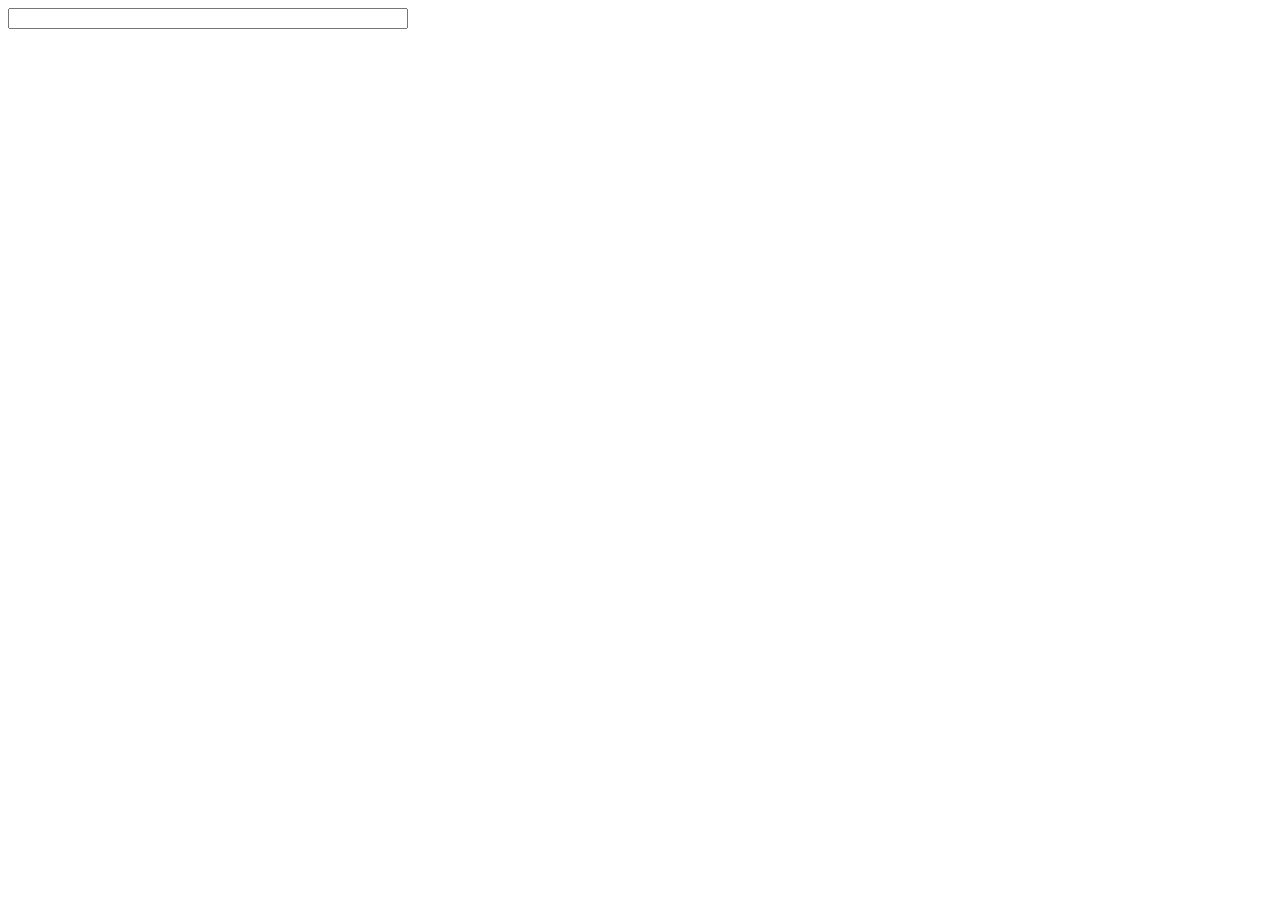
==== index_bot.html @ 6dbc6379 "Initial commit" ====
<html>
<head>
	<title>Endorsify Bot</title>
	<meta http-equiv="Content-Type" content="text/html; charset=utf-8" />
	<script src="http://ajax.googleapis.com/ajax/libs/jquery/2.1.1/jquery.min.js"></script>
	<script type="text/javascript">
		var accessToken = "f2a1c2ab28e04dca97542cb84898d9af";
		var baseUrl = "https://api.api.ai/v1/";
		var conversation = [];
		$(document).ready(function() {
			$("#input").keypress(function(event) {
				if (event.which == 13) {
					event.preventDefault();
					send();
				}
			});
			$("#rec").click(function(event) {
				switchRecognition();
			});
		});
		var recognition;
		function startRecognition() {
			recognition = new webkitSpeechRecognition();
			recognition.onstart = function(event) {
				updateRec();
			};
			recognition.onresult = function(event) {
				var text = "";
			    for (var i = event.resultIndex; i < event.results.length; ++i) {
			    	text += event.results[i][0].transcript;
			    }
			    setInput(text);
				stopRecognition();
			};
			recognition.onend = function() {
				stopRecognition();
			};
			recognition.lang = "en-US";
			recognition.start();
		}

		function stopRecognition() {
			if (recognition) {
				recognition.stop();
				recognition = null;
			}
			updateRec();
		}
		function switchRecognition() {
			if (recognition) {
				stopRecognition();
			} else {
				startRecognition();
			}
		}
		function setInput(text) {
			$("#input").val(text);
			send();
		}
		function updateRec() {
			$("#rec").text(recognition ? "Stop" : "Speak");
		}
		function send() {
			var text = $("#input").val();
			$("input").val = "";
			conversation.push("You: " + text + '\r\n');
			$.ajax({
				type: "POST",
				url: baseUrl + "query?v=20150910",
				contentType: "application/json; charset=utf-8",
				dataType: "json",
				headers: {
					"Authorization": "Bearer " + accessToken
				},
				data: JSON.stringify({ query: text, lang: "en", sessionId: "somerandomthing" }),
				success: function(data) {
					var respText = data.result.fulfillment.speech;
					setResponse(respText);
				},
				error: function() {
					setResponse("Internal Server Error");
				}
			});
		}
		function setResponse(val) {
			var who = 0;
			conversation.push("EndorsoBot: " + val + '\r\n');
			conversation.forEach(function(item) {
				if (who % 2 == 0) {
					$("#chat").append("<div class=\"Main\"> <p id=\"FirstBubble\" class=\"Bubble\">"+ item + "</p></div><br />");
				} else {
					$("#chat").append("<div class=\"Reply\"><img src=./chat-bot-02.png id=\"Logo\"/><p id=\"SecondBubble\" class=\"Bubble\">" + item + "</p></div><br />");
				}
				who += 1;
			})
			conversation.length = [];
		}
	</script>
	<style type="text/css">
		input {
			width: 400px;
			display: block;
		}
		button { width: 50px; }
		.Main {
		  height: 40%;
		  justify-content: center;
		  margin: auto;
		  background-color: white;
		}

		.Bubble {
		  width: fit-content;
		  padding: 10px;
		}

		#FirstBubble {
		  background-color: #6a1b9a;
		  color: white;
		  float: right;
		  margin-right: 20px;
		}

		#SecondBubble {
		  background-color: #0277bd;
		  color: white;
		  display: inline-block;
		  vertical-align: middle;
		}

		#Logo {
		  height: 30px;
		  width: 30px;
		  display: inline-block;
		  vertical-align: middle;
		}

		.Reply {
		  vertical-align: middle;
		  clear: right;
		  float: left;
		  margin-left: 10px;
		}
	</style>
</head>
<body>
	<div>
		<div id="chat"></div>
		<div>
			<input id="input" type="text">
		</div>
	</div>
</body>
</html>
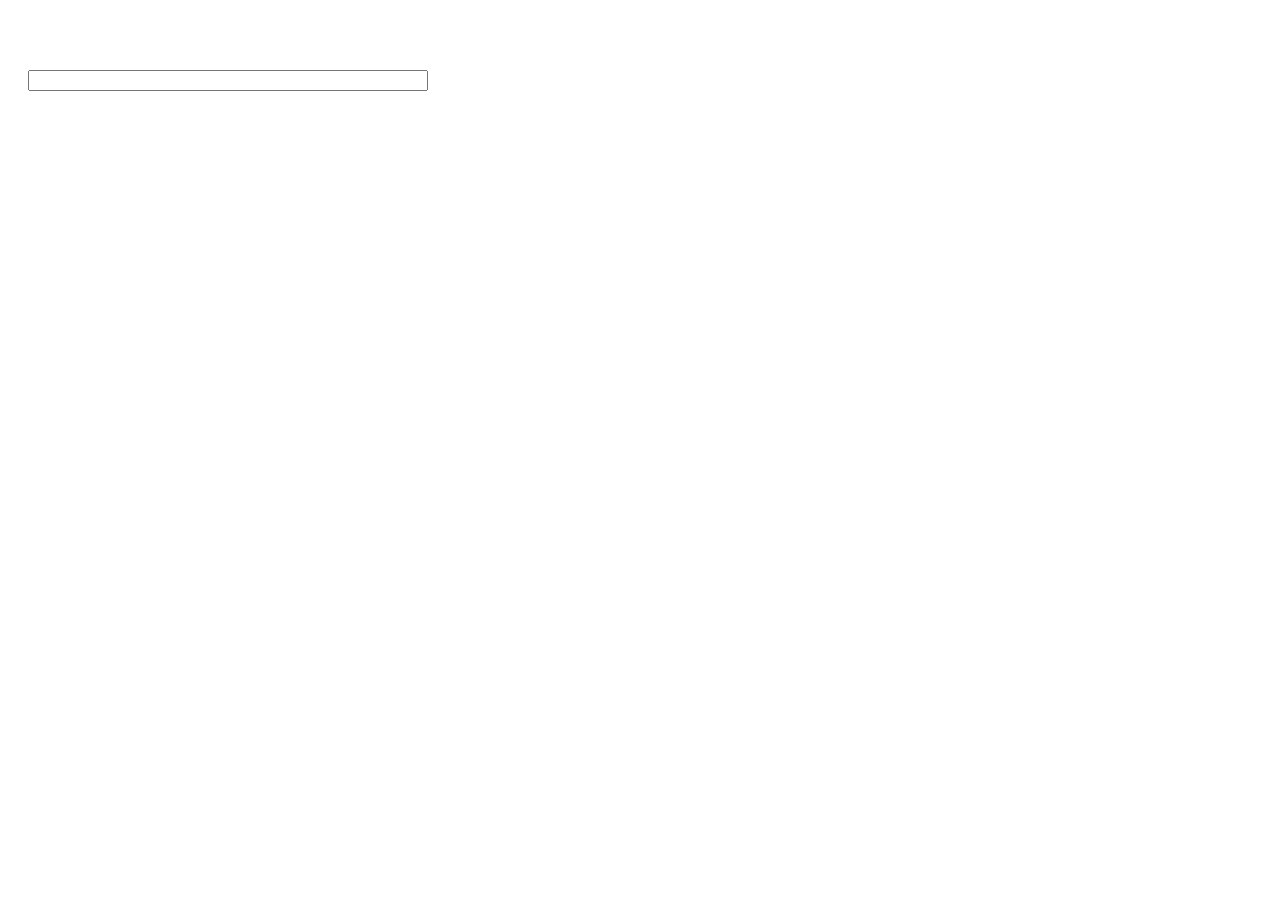
==== commit 0a7dcf9f: "Staring on influencer frontend" ====
--- a/index_bot.html
+++ b/index_bot.html
@@ -18,6 +18,42 @@
 				switchRecognition();
 			});
 		});
+		function moveToSelected(element) {
+		  if (element == "next") {
+		    var selected = $(".selected").next();
+		  } else if (element == "prev") {
+		    var selected = $(".selected").prev();
+		  } else {
+		    var selected = element;
+		  }
+
+		  var next = $(selected).next();
+		  var prev = $(selected).prev();
+		  var prevSecond = $(prev).prev();
+		  var nextSecond = $(next).next();
+
+		  $(selected).removeClass().addClass("selected");
+
+		  $(prev).removeClass().addClass("prev");
+		  $(next).removeClass().addClass("next");
+
+		  $(nextSecond).removeClass().addClass("nextRightSecond");
+		  $(prevSecond).removeClass().addClass("prevLeftSecond");
+
+		  $(nextSecond).nextAll().removeClass().addClass('hideRight');
+		  $(prevSecond).prevAll().removeClass().addClass('hideLeft');
+		}
+		$('#carousel div').click(function() {
+			moveToSelected($(this));
+		});
+
+		$('#prev').click(function() {
+			moveToSelected('prev');
+		});
+
+		$('#next').click(function() {
+			moveToSelected('next');
+		});
 		var recognition;
 		function startRecognition() {
 			recognition = new webkitSpeechRecognition();
@@ -63,7 +99,7 @@
 		function send() {
 			var text = $("#input").val();
 			$("input").val = "";
-			conversation.push("You: " + text + '\r\n');
+			conversation.push(text + '\r\n');
 			$.ajax({
 				type: "POST",
 				url: baseUrl + "query?v=20150910",
@@ -74,8 +110,8 @@
 				},
 				data: JSON.stringify({ query: text, lang: "en", sessionId: "somerandomthing" }),
 				success: function(data) {
-					var respText = data.result.fulfillment.speech;
-					setResponse(respText);
+					//var respText = data.result.fulfillment;
+					setResponse(data);
 				},
 				error: function() {
 					setResponse("Internal Server Error");
@@ -84,12 +120,16 @@
 		}
 		function setResponse(val) {
 			var who = 0;
-			conversation.push("EndorsoBot: " + val + '\r\n');
+			conversation.push(val.result.fulfillment.speech + '\r\n');
 			conversation.forEach(function(item) {
 				if (who % 2 == 0) {
-					$("#chat").append("<div class=\"Main\"> <p id=\"FirstBubble\" class=\"Bubble\">"+ item + "</p></div><br />");
+					$("#chat").append("<div class=\"Main\"> <p id=\"FirstBubble\" class=\"Bubble\">"+ item + "</p></div>");
 				} else {
-					$("#chat").append("<div class=\"Reply\"><img src=./chat-bot-02.png id=\"Logo\"/><p id=\"SecondBubble\" class=\"Bubble\">" + item + "</p></div><br />");
+					if (val.result.fulfillment.speech == "") {
+						$("#chat").append("<div id=\"carousel\"><div class=\"hideLeft\"><img src=\"https://s16.postimg.org/vklrwoxtx/cover9.jpg\"></div><div class=\"prevLeftSecond\"><img src=\"https://s16.postimg.org/cgsggckzp/cover8.jpg\"></div><div class=\"prev\"><img src=\"https://s16.postimg.org/emmrauog5/cover7.jpg\"></div><div class=\"selected\"><img src=\"https://s16.postimg.org/9drqcz611/cover1.jpg\"></div><div class=\"next\"><img src=\"https://s16.postimg.org/pnhwfvgp1/cover6.jpg\"></div><div class=\"nextRightSecond\"><img src=\"https://s16.postimg.org/edp6kxbnp/cover4.jpg\"></div><div class=\"hideRight\"><img src=\"https://s16.postimg.org/fij8qay4l/cover3.jpg\"></div></div><div class=\"buttons\"><button id=\"prev\">Prev</button><button id=\"next\">Next</button></div>")
+					} else {
+						$("#chat").append("<div class=\"Reply\"><img src=./chat-bot-02.png id=\"Logo\"/><p id=\"SecondBubble\" class=\"Bubble\">" + item + "</p></div>");
+					}
 				}
 				who += 1;
 			})
@@ -97,11 +137,14 @@
 		}
 	</script>
 	<style type="text/css">
+
 		input {
 			width: 400px;
+			margin-top: 70;
+	    margin-left: 20;
 			display: block;
 		}
-		button { width: 50px; }
+
 		.Main {
 		  height: 40%;
 		  justify-content: center;
@@ -112,6 +155,7 @@
 		.Bubble {
 		  width: fit-content;
 		  padding: 10px;
+			font-family: sans-serif;
 		}
 
 		#FirstBubble {
@@ -141,14 +185,108 @@
 		  float: left;
 		  margin-left: 10px;
 		}
+
+		#carousel {
+			position: relative;
+			height: 400px;
+			top: 50%;
+			transform: translateY(-50%);
+			overflow: hidden;
+		}
+
+  	#carousel div {
+			position: absolute;
+			transition: transform 1s, left 1s, opacity 1s, z-index 0s;
+			opacity: 1;
+  	}
+
+    img {
+			width: 400px;
+			transition: width 1s;
+    }
+
+    .hideLeft {
+			left: 0%;
+			opacity: 0;
+			transform: translateY(50%) translateX(-50%);
+    }
+
+    .hideLeft img {
+    	width: 200px;
+    }
+
+
+	.hideRight {
+		left: 100%;
+		opacity: 0;
+		transform: translateY(50%) translateX(-50%);
+	}
+
+    .hideRight img {
+    	width: 200px;
+    }
+
+    .prev {
+			z-index: 5;
+			left: 30%;
+			transform: translateY(50px) translateX(-50%);
+    }
+
+    img {
+      width: 300px;
+    }
+
+    .prevLeftSecond {
+			z-index: 4;
+      left: 15%;
+      transform: translateY(50%) translateX(-50%);
+      opacity: .7;
+    }
+
+		.prevLeftSecond img {
+        width: 200px;
+		}
+
+    .selected {
+			z-index: 10;
+			left: 50%;
+			transform: translateY(0px) translateX(-50%);
+    }
+
+    .next {
+			z-index: 5;
+      left: 70%;
+      transform: translateY(50px) translateX(-50%);
+    }
+
+		.next img {
+
+		}
+
+    .nextRightSecond {
+			z-index: 4;
+			left: 85%;
+			transform: translateY(50%) translateX(-50%);
+			opacity: .7;
+    }
+
+      .nextRightSecond img {
+      	width: 200px;
+      }
+
+	.buttons {
+		position: fixed;
+		left: 50%;
+		transform: translateX(-50%);
+		bottom: 10px;
+	}
+
 	</style>
 </head>
 <body>
-	<div>
 		<div id="chat"></div>
 		<div>
 			<input id="input" type="text">
 		</div>
-	</div>
 </body>
 </html>
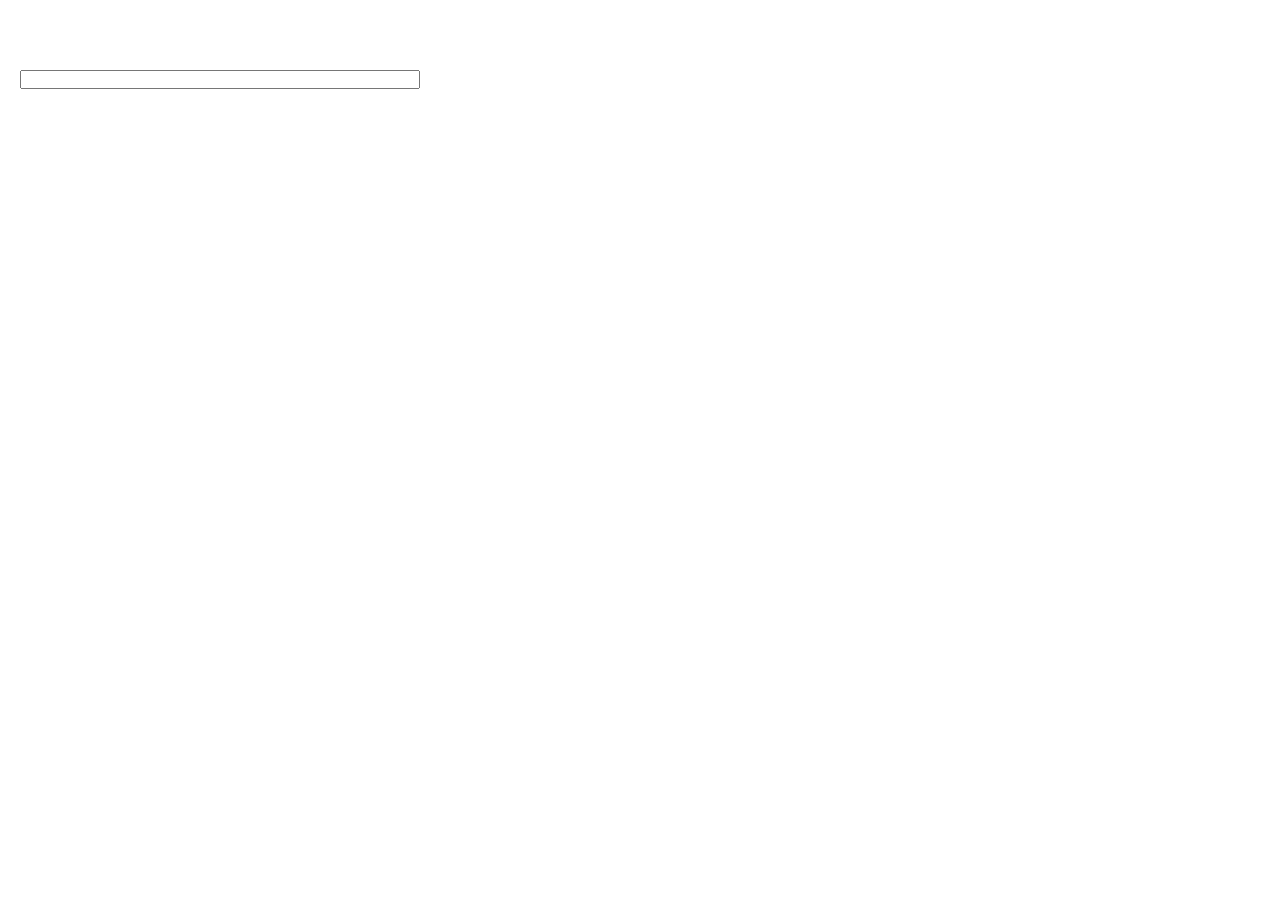
==== commit c28597dc: "Fixed CSS and jQuery, removed not needed files" ====
--- a/index_bot.html
+++ b/index_bot.html
@@ -2,7 +2,10 @@
 <head>
 	<title>Endorsify Bot</title>
 	<meta http-equiv="Content-Type" content="text/html; charset=utf-8" />
+	<meta name="viewport" content="width=device-width, initial-scale=1.0">
 	<script src="http://ajax.googleapis.com/ajax/libs/jquery/2.1.1/jquery.min.js"></script>
+	<meta http-equiv="X-UA-Compatible" content="ie=edge">
+	<link rel="stylesheet" type="text/css" href="style.css">
 	<script type="text/javascript">
 		var accessToken = "f2a1c2ab28e04dca97542cb84898d9af";
 		var baseUrl = "https://api.api.ai/v1/";
@@ -17,42 +20,6 @@
 			$("#rec").click(function(event) {
 				switchRecognition();
 			});
-		});
-		function moveToSelected(element) {
-		  if (element == "next") {
-		    var selected = $(".selected").next();
-		  } else if (element == "prev") {
-		    var selected = $(".selected").prev();
-		  } else {
-		    var selected = element;
-		  }
-
-		  var next = $(selected).next();
-		  var prev = $(selected).prev();
-		  var prevSecond = $(prev).prev();
-		  var nextSecond = $(next).next();
-
-		  $(selected).removeClass().addClass("selected");
-
-		  $(prev).removeClass().addClass("prev");
-		  $(next).removeClass().addClass("next");
-
-		  $(nextSecond).removeClass().addClass("nextRightSecond");
-		  $(prevSecond).removeClass().addClass("prevLeftSecond");
-
-		  $(nextSecond).nextAll().removeClass().addClass('hideRight');
-		  $(prevSecond).prevAll().removeClass().addClass('hideLeft');
-		}
-		$('#carousel div').click(function() {
-			moveToSelected($(this));
-		});
-
-		$('#prev').click(function() {
-			moveToSelected('prev');
-		});
-
-		$('#next').click(function() {
-			moveToSelected('next');
 		});
 		var recognition;
 		function startRecognition() {
@@ -98,7 +65,7 @@
 		}
 		function send() {
 			var text = $("#input").val();
-			$("input").val = "";
+			$("input").val("");
 			conversation.push(text + '\r\n');
 			$.ajax({
 				type: "POST",
@@ -126,7 +93,9 @@
 					$("#chat").append("<div class=\"Main\"> <p id=\"FirstBubble\" class=\"Bubble\">"+ item + "</p></div>");
 				} else {
 					if (val.result.fulfillment.speech == "") {
-						$("#chat").append("<div id=\"carousel\"><div class=\"hideLeft\"><img src=\"https://s16.postimg.org/vklrwoxtx/cover9.jpg\"></div><div class=\"prevLeftSecond\"><img src=\"https://s16.postimg.org/cgsggckzp/cover8.jpg\"></div><div class=\"prev\"><img src=\"https://s16.postimg.org/emmrauog5/cover7.jpg\"></div><div class=\"selected\"><img src=\"https://s16.postimg.org/9drqcz611/cover1.jpg\"></div><div class=\"next\"><img src=\"https://s16.postimg.org/pnhwfvgp1/cover6.jpg\"></div><div class=\"nextRightSecond\"><img src=\"https://s16.postimg.org/edp6kxbnp/cover4.jpg\"></div><div class=\"hideRight\"><img src=\"https://s16.postimg.org/fij8qay4l/cover3.jpg\"></div></div><div class=\"buttons\"><button id=\"prev\">Prev</button><button id=\"next\">Next</button></div>")
+						var values = val.result.fulfillment.messages[0].payload;
+						console.log(values);
+						$("#chat").append("<div class=\"Content\"><div class=\"Profile\" id=\"first\"><img src=\"" + values.images.url + "\"><div class=\"Followers\"><p class=\"Title\">Followers:</p><p class=\"Description\">" + values.followers.followers1 + "</p></div><div class=\"Username\"><p class=\"Title\">Name:</p><p class=\"Description\">" + values.usernames.user1 +"</p></div></div><div class=\"Profile\" id=\"second\"><img src=\"" + values.images.url2 + "\"><div class=\"Followers\"><p class=\"Title\">Followers:</p><p class=\"Description\">" + values.followers.followers2 + "</p></div><div class=\"Username\"><p class=\"Title\">Name:</p><p class=\"Description\">" + values.usernames.user2 + "</p></div></div><div class=\"Profile\" id=\"third\"><img src=\"" + values.images.url3 + "\"><div class=\"Followers\"><p class=\"Title\">Followers:</p><p class=\"Description\">" + values.followers.followers3 + "</p></div><div class=\"Username\"><p class=\"Title\">Name:</p><p class=\"Description\">" + values.usernames.user3 + "</p></div></div></div>");
 					} else {
 						$("#chat").append("<div class=\"Reply\"><img src=./chat-bot-02.png id=\"Logo\"/><p id=\"SecondBubble\" class=\"Bubble\">" + item + "</p></div>");
 					}
@@ -134,154 +103,8 @@
 				who += 1;
 			})
 			conversation.length = [];
-		}
+		};
 	</script>
-	<style type="text/css">
-
-		input {
-			width: 400px;
-			margin-top: 70;
-	    margin-left: 20;
-			display: block;
-		}
-
-		.Main {
-		  height: 40%;
-		  justify-content: center;
-		  margin: auto;
-		  background-color: white;
-		}
-
-		.Bubble {
-		  width: fit-content;
-		  padding: 10px;
-			font-family: sans-serif;
-		}
-
-		#FirstBubble {
-		  background-color: #6a1b9a;
-		  color: white;
-		  float: right;
-		  margin-right: 20px;
-		}
-
-		#SecondBubble {
-		  background-color: #0277bd;
-		  color: white;
-		  display: inline-block;
-		  vertical-align: middle;
-		}
-
-		#Logo {
-		  height: 30px;
-		  width: 30px;
-		  display: inline-block;
-		  vertical-align: middle;
-		}
-
-		.Reply {
-		  vertical-align: middle;
-		  clear: right;
-		  float: left;
-		  margin-left: 10px;
-		}
-
-		#carousel {
-			position: relative;
-			height: 400px;
-			top: 50%;
-			transform: translateY(-50%);
-			overflow: hidden;
-		}
-
-  	#carousel div {
-			position: absolute;
-			transition: transform 1s, left 1s, opacity 1s, z-index 0s;
-			opacity: 1;
-  	}
-
-    img {
-			width: 400px;
-			transition: width 1s;
-    }
-
-    .hideLeft {
-			left: 0%;
-			opacity: 0;
-			transform: translateY(50%) translateX(-50%);
-    }
-
-    .hideLeft img {
-    	width: 200px;
-    }
-
-
-	.hideRight {
-		left: 100%;
-		opacity: 0;
-		transform: translateY(50%) translateX(-50%);
-	}
-
-    .hideRight img {
-    	width: 200px;
-    }
-
-    .prev {
-			z-index: 5;
-			left: 30%;
-			transform: translateY(50px) translateX(-50%);
-    }
-
-    img {
-      width: 300px;
-    }
-
-    .prevLeftSecond {
-			z-index: 4;
-      left: 15%;
-      transform: translateY(50%) translateX(-50%);
-      opacity: .7;
-    }
-
-		.prevLeftSecond img {
-        width: 200px;
-		}
-
-    .selected {
-			z-index: 10;
-			left: 50%;
-			transform: translateY(0px) translateX(-50%);
-    }
-
-    .next {
-			z-index: 5;
-      left: 70%;
-      transform: translateY(50px) translateX(-50%);
-    }
-
-		.next img {
-
-		}
-
-    .nextRightSecond {
-			z-index: 4;
-			left: 85%;
-			transform: translateY(50%) translateX(-50%);
-			opacity: .7;
-    }
-
-      .nextRightSecond img {
-      	width: 200px;
-      }
-
-	.buttons {
-		position: fixed;
-		left: 50%;
-		transform: translateX(-50%);
-		bottom: 10px;
-	}
-
-	</style>
 </head>
 <body>
 		<div id="chat"></div>
--- a/style.css
+++ b/style.css
@@ -0,0 +1,96 @@
+* {
+  margin: auto;
+  padding: 0px;
+  font-family: sans-serif;
+}
+
+body {
+  background-color: white;
+  align-items: center;
+  vertical-align: middle;
+}
+
+input {
+  width: 400px;
+  margin-top: 70;
+  margin-left: 20;
+  display: block;
+}
+
+.Main {
+  height: 40%;
+  justify-content: center;
+  margin: auto;
+  background-color: white;
+}
+
+.Bubble {
+  width: fit-content;
+  padding: 10px;
+}
+
+#FirstBubble {
+  background-color: #6a1b9a;
+  color: white;
+  float: right;
+  margin-right: 20px;
+}
+
+#SecondBubble {
+  background-color: #0277bd;
+  color: white;
+  display: inline-block;
+  vertical-align: middle;
+}
+
+#Logo {
+  height: 30px;
+  width: 30px;
+  display: inline-block;
+  vertical-align: middle;
+}
+
+.Reply {
+  vertical-align: middle;
+  clear: right;
+  float: left;
+  margin-left: 10px;
+}
+
+.Content {
+  width: 800px;
+  height: 300px;
+  background-color: lightgray;
+  box-shadow: 0px 5px 5px grey;
+  align-content: center;
+  vertical-align: middle;
+  display: flex;
+}
+
+.Profile {
+  width: 200px;
+  height: 200px;
+  background-color: white;
+  align-items: center;
+  align-content: center;
+  text-align: center;
+  box-shadow: 0px 5px 5px grey;
+}
+
+img {
+  height: 100px;
+  width: 100px;
+  margin: 0 auto;
+  margin-top: 5px;
+  background-color: lightgreen;
+  text-align: center;
+}
+
+.Description {
+  width: fit-content;
+}
+
+.Title {
+  font-weight: bold;
+  width: fit-content;
+}
